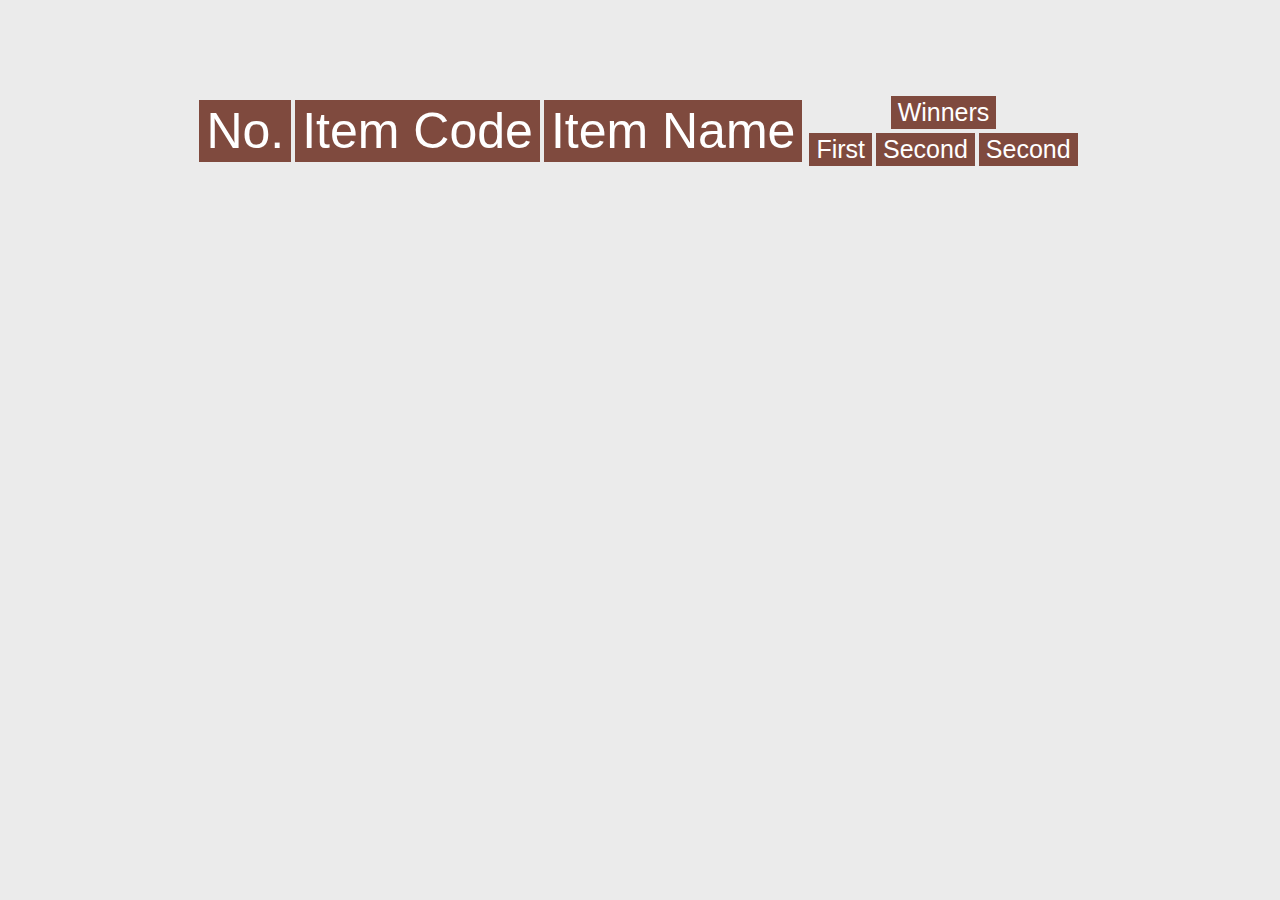
==== winners.html @ 8f32d238 "minimalized the winners table" ====
<!DOCTYPE html>
<html>
<head lang="en">
    <meta charset="UTF-8">
    <title>Winners</title>
    <link rel="stylesheet" type="text/css" href="css/style.css">
</head>
<body>
<div id="div-align">
    <table class= ""id="table-wrapper" align="center">
        <tr>
            <td><button class="winner-table-buttons">No.</button></td>
            <td><button class="winner-table-buttons">Item Code</button></td>
            <td><button class="winner-table-buttons">Item Name</button></td>
            <td>
                <table id="reduce-font">
                    <tr><td align = "center" colspan="3"><button class="winner-table-buttons">Winners</button></td></tr>
                    <tr><td><button class="winner-table-buttons">First</button></td>
                        <td><button class="winner-table-buttons">Second</button></td>
                        <td><button class="winner-table-buttons">Second</button></td>
                    </tr>
                </table>
            </td>
        </tr>
    </table>
</div>
</body>
</html>
---- css/style.css ----
/* font */

@font-face {
	font-family: "Raleway font";
	src: url("../font/Raleway%20Thin.ttf") format("truetype");
}


/* basic initialisations */

h1, h2, h3, h4, h5, h6, p, a, ul, ol, li, small 
{

    margin: 0;

    padding: 0;

    border: 0;

    outline: 0;

    font-size: 100%;

    background: transparent; 
}

body 
{
	background-image: url("../images/bg.jpg");
    background-color: #ebebeb;
    width: 100%;
	margin: 0 auto;
}

/* further customization */

.myButton {
	background-color:#7f4a3e;
	border:1px solid #7f4a3e;
	display:inline-block;
	color:#ffffff;
	font-family: "Raleway font", sans-serif;
	font-size:80px;
	text-decoration:none;
	width:270px;
	height:90px;
}


#div-align
{
	margin: 7%;
}

#table-wrapper
{
	border-radius: 8%;
	border: none;
}

.year {
	height: 90px;
	width: 270px;
}

/* Winners table customization goes here */
.winner-table-buttons {
	background-color:#7f4a3e;
	border:1px solid #7f4a3e;
	display:inline-block;
	color:#ffffff;
	font-family: "Raleway font", sans-serif;
	font-size:50px;
	text-decoration:none;
	height: auto;
	width: auto;
}

#reduce-font button{
	font-size: 25px;
}
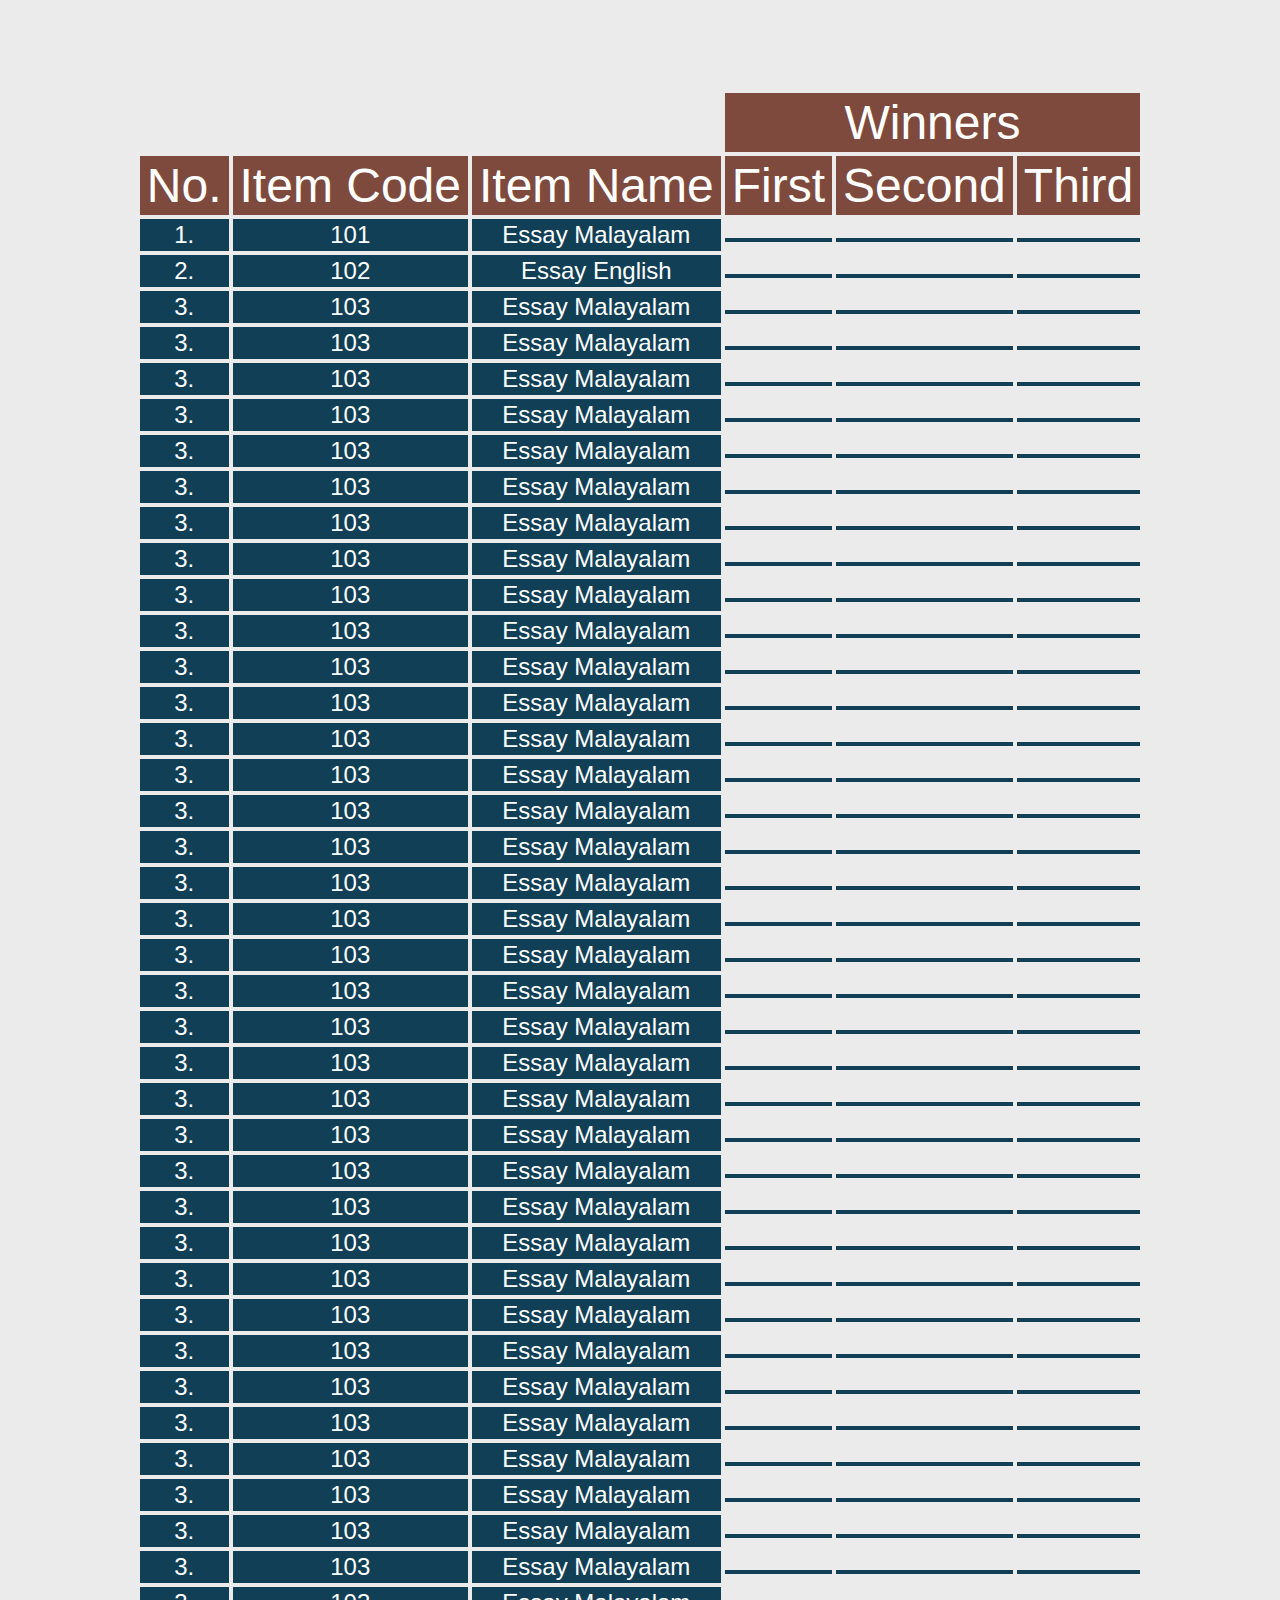
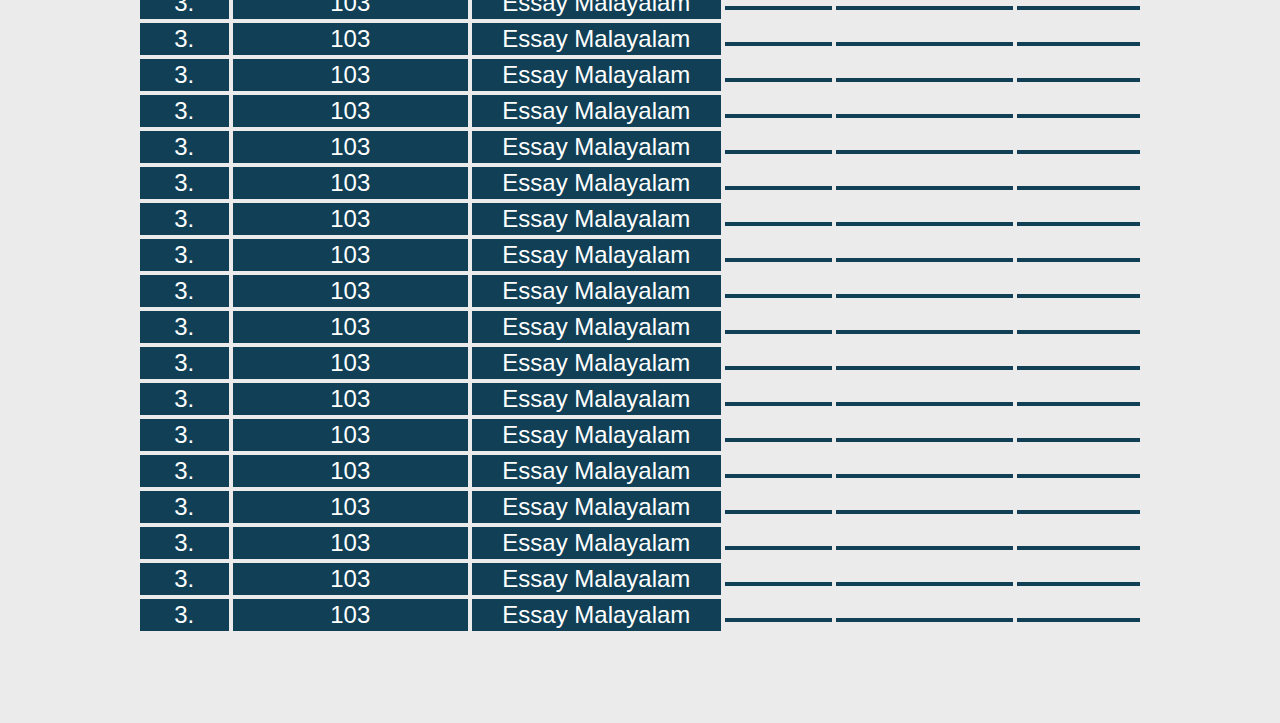
==== commit 5bbec5f0: "adding the winners table completely ...... [WIP]" ====
--- a/winners.html
+++ b/winners.html
@@ -9,19 +9,468 @@
 <div id="div-align">
     <table class= ""id="table-wrapper" align="center">
         <tr>
-            <td><button class="winner-table-buttons">No.</button></td>
-            <td><button class="winner-table-buttons">Item Code</button></td>
-            <td><button class="winner-table-buttons">Item Name</button></td>
-            <td>
-                <table id="reduce-font">
-                    <tr><td align = "center" colspan="3"><button class="winner-table-buttons">Winners</button></td></tr>
-                    <tr><td><button class="winner-table-buttons">First</button></td>
-                        <td><button class="winner-table-buttons">Second</button></td>
-                        <td><button class="winner-table-buttons">Second</button></td>
-                    </tr>
-                </table>
-            </td>
-        </tr>
+            <td></td>
+            <td></td>
+            <td></td>
+            <td colspan="5"><button class="winner-table-header-buttons">Winners</button></td>
+        </tr>
+        <tr>
+            <td><button class="winner-table-header-buttons">No.</button></td>
+            <td><button class="winner-table-header-buttons">Item Code</button></td>
+            <td><button class="winner-table-header-buttons">Item Name</button></td>
+            <td><button class="winner-table-header-buttons">First</button></td>
+            <td><button class="winner-table-header-buttons">Second</button></td>
+            <td><button class="winner-table-header-buttons">Third</button></td>
+        </tr>
+        <tr>
+            <td><button class="winner-table-content-buttons">1.</button></td>
+            <td><button class="winner-table-content-buttons">101</button></td>
+            <td><button class="winner-table-content-buttons">Essay Malayalam</button></td>
+            <td><button class="winner-table-content-buttons"></button></td>
+            <td><button class="winner-table-content-buttons"></button></td>
+            <td><button class="winner-table-content-buttons"></button></td>
+        </tr>
+        <tr>
+            <td><button class="winner-table-content-buttons">2.</button></td>
+            <td><button class="winner-table-content-buttons">102</button></td>
+            <td><button class="winner-table-content-buttons">Essay English</button></td>
+            <td><button class="winner-table-content-buttons"></button></td>
+            <td><button class="winner-table-content-buttons"></button></td>
+            <td><button class="winner-table-content-buttons"></button></td>
+        </tr>
+        <tr>
+            <td><button class="winner-table-content-buttons">3.</button></td>
+            <td><button class="winner-table-content-buttons">103</button></td>
+            <td><button class="winner-table-content-buttons">Essay Malayalam</button></td>
+            <td><button class="winner-table-content-buttons"></button></td>
+            <td><button class="winner-table-content-buttons"></button></td>
+            <td><button class="winner-table-content-buttons"></button></td>
+        </tr>
+        <tr>
+            <td><button class="winner-table-content-buttons">3.</button></td>
+            <td><button class="winner-table-content-buttons">103</button></td>
+            <td><button class="winner-table-content-buttons">Essay Malayalam</button></td>
+            <td><button class="winner-table-content-buttons"></button></td>
+            <td><button class="winner-table-content-buttons"></button></td>
+            <td><button class="winner-table-content-buttons"></button></td>
+        </tr>
+        <tr>
+            <td><button class="winner-table-content-buttons">3.</button></td>
+            <td><button class="winner-table-content-buttons">103</button></td>
+            <td><button class="winner-table-content-buttons">Essay Malayalam</button></td>
+            <td><button class="winner-table-content-buttons"></button></td>
+            <td><button class="winner-table-content-buttons"></button></td>
+            <td><button class="winner-table-content-buttons"></button></td>
+        </tr>
+        <tr>
+            <td><button class="winner-table-content-buttons">3.</button></td>
+            <td><button class="winner-table-content-buttons">103</button></td>
+            <td><button class="winner-table-content-buttons">Essay Malayalam</button></td>
+            <td><button class="winner-table-content-buttons"></button></td>
+            <td><button class="winner-table-content-buttons"></button></td>
+            <td><button class="winner-table-content-buttons"></button></td>
+        </tr>
+        <tr>
+            <td><button class="winner-table-content-buttons">3.</button></td>
+            <td><button class="winner-table-content-buttons">103</button></td>
+            <td><button class="winner-table-content-buttons">Essay Malayalam</button></td>
+            <td><button class="winner-table-content-buttons"></button></td>
+            <td><button class="winner-table-content-buttons"></button></td>
+            <td><button class="winner-table-content-buttons"></button></td>
+        </tr>
+        <tr>
+            <td><button class="winner-table-content-buttons">3.</button></td>
+            <td><button class="winner-table-content-buttons">103</button></td>
+            <td><button class="winner-table-content-buttons">Essay Malayalam</button></td>
+            <td><button class="winner-table-content-buttons"></button></td>
+            <td><button class="winner-table-content-buttons"></button></td>
+            <td><button class="winner-table-content-buttons"></button></td>
+        </tr>
+        <tr>
+            <td><button class="winner-table-content-buttons">3.</button></td>
+            <td><button class="winner-table-content-buttons">103</button></td>
+            <td><button class="winner-table-content-buttons">Essay Malayalam</button></td>
+            <td><button class="winner-table-content-buttons"></button></td>
+            <td><button class="winner-table-content-buttons"></button></td>
+            <td><button class="winner-table-content-buttons"></button></td>
+        </tr>
+        <tr>
+            <td><button class="winner-table-content-buttons">3.</button></td>
+            <td><button class="winner-table-content-buttons">103</button></td>
+            <td><button class="winner-table-content-buttons">Essay Malayalam</button></td>
+            <td><button class="winner-table-content-buttons"></button></td>
+            <td><button class="winner-table-content-buttons"></button></td>
+            <td><button class="winner-table-content-buttons"></button></td>
+        </tr>
+        <tr>
+            <td><button class="winner-table-content-buttons">3.</button></td>
+            <td><button class="winner-table-content-buttons">103</button></td>
+            <td><button class="winner-table-content-buttons">Essay Malayalam</button></td>
+            <td><button class="winner-table-content-buttons"></button></td>
+            <td><button class="winner-table-content-buttons"></button></td>
+            <td><button class="winner-table-content-buttons"></button></td>
+        </tr>
+        <tr>
+            <td><button class="winner-table-content-buttons">3.</button></td>
+            <td><button class="winner-table-content-buttons">103</button></td>
+            <td><button class="winner-table-content-buttons">Essay Malayalam</button></td>
+            <td><button class="winner-table-content-buttons"></button></td>
+            <td><button class="winner-table-content-buttons"></button></td>
+            <td><button class="winner-table-content-buttons"></button></td>
+        </tr>
+        <tr>
+            <td><button class="winner-table-content-buttons">3.</button></td>
+            <td><button class="winner-table-content-buttons">103</button></td>
+            <td><button class="winner-table-content-buttons">Essay Malayalam</button></td>
+            <td><button class="winner-table-content-buttons"></button></td>
+            <td><button class="winner-table-content-buttons"></button></td>
+            <td><button class="winner-table-content-buttons"></button></td>
+        </tr>
+        <tr>
+            <td><button class="winner-table-content-buttons">3.</button></td>
+            <td><button class="winner-table-content-buttons">103</button></td>
+            <td><button class="winner-table-content-buttons">Essay Malayalam</button></td>
+            <td><button class="winner-table-content-buttons"></button></td>
+            <td><button class="winner-table-content-buttons"></button></td>
+            <td><button class="winner-table-content-buttons"></button></td>
+        </tr>
+        <tr>
+            <td><button class="winner-table-content-buttons">3.</button></td>
+            <td><button class="winner-table-content-buttons">103</button></td>
+            <td><button class="winner-table-content-buttons">Essay Malayalam</button></td>
+            <td><button class="winner-table-content-buttons"></button></td>
+            <td><button class="winner-table-content-buttons"></button></td>
+            <td><button class="winner-table-content-buttons"></button></td>
+        </tr>
+        <tr>
+            <td><button class="winner-table-content-buttons">3.</button></td>
+            <td><button class="winner-table-content-buttons">103</button></td>
+            <td><button class="winner-table-content-buttons">Essay Malayalam</button></td>
+            <td><button class="winner-table-content-buttons"></button></td>
+            <td><button class="winner-table-content-buttons"></button></td>
+            <td><button class="winner-table-content-buttons"></button></td>
+        </tr>
+        <tr>
+            <td><button class="winner-table-content-buttons">3.</button></td>
+            <td><button class="winner-table-content-buttons">103</button></td>
+            <td><button class="winner-table-content-buttons">Essay Malayalam</button></td>
+            <td><button class="winner-table-content-buttons"></button></td>
+            <td><button class="winner-table-content-buttons"></button></td>
+            <td><button class="winner-table-content-buttons"></button></td>
+        </tr>
+        <tr>
+            <td><button class="winner-table-content-buttons">3.</button></td>
+            <td><button class="winner-table-content-buttons">103</button></td>
+            <td><button class="winner-table-content-buttons">Essay Malayalam</button></td>
+            <td><button class="winner-table-content-buttons"></button></td>
+            <td><button class="winner-table-content-buttons"></button></td>
+            <td><button class="winner-table-content-buttons"></button></td>
+        </tr>
+        <tr>
+            <td><button class="winner-table-content-buttons">3.</button></td>
+            <td><button class="winner-table-content-buttons">103</button></td>
+            <td><button class="winner-table-content-buttons">Essay Malayalam</button></td>
+            <td><button class="winner-table-content-buttons"></button></td>
+            <td><button class="winner-table-content-buttons"></button></td>
+            <td><button class="winner-table-content-buttons"></button></td>
+        </tr>
+        <tr>
+            <td><button class="winner-table-content-buttons">3.</button></td>
+            <td><button class="winner-table-content-buttons">103</button></td>
+            <td><button class="winner-table-content-buttons">Essay Malayalam</button></td>
+            <td><button class="winner-table-content-buttons"></button></td>
+            <td><button class="winner-table-content-buttons"></button></td>
+            <td><button class="winner-table-content-buttons"></button></td>
+        </tr>
+        <tr>
+            <td><button class="winner-table-content-buttons">3.</button></td>
+            <td><button class="winner-table-content-buttons">103</button></td>
+            <td><button class="winner-table-content-buttons">Essay Malayalam</button></td>
+            <td><button class="winner-table-content-buttons"></button></td>
+            <td><button class="winner-table-content-buttons"></button></td>
+            <td><button class="winner-table-content-buttons"></button></td>
+        </tr>
+        <tr>
+            <td><button class="winner-table-content-buttons">3.</button></td>
+            <td><button class="winner-table-content-buttons">103</button></td>
+            <td><button class="winner-table-content-buttons">Essay Malayalam</button></td>
+            <td><button class="winner-table-content-buttons"></button></td>
+            <td><button class="winner-table-content-buttons"></button></td>
+            <td><button class="winner-table-content-buttons"></button></td>
+        </tr>
+        <tr>
+            <td><button class="winner-table-content-buttons">3.</button></td>
+            <td><button class="winner-table-content-buttons">103</button></td>
+            <td><button class="winner-table-content-buttons">Essay Malayalam</button></td>
+            <td><button class="winner-table-content-buttons"></button></td>
+            <td><button class="winner-table-content-buttons"></button></td>
+            <td><button class="winner-table-content-buttons"></button></td>
+        </tr>
+        <tr>
+            <td><button class="winner-table-content-buttons">3.</button></td>
+            <td><button class="winner-table-content-buttons">103</button></td>
+            <td><button class="winner-table-content-buttons">Essay Malayalam</button></td>
+            <td><button class="winner-table-content-buttons"></button></td>
+            <td><button class="winner-table-content-buttons"></button></td>
+            <td><button class="winner-table-content-buttons"></button></td>
+        </tr>
+        <tr>
+            <td><button class="winner-table-content-buttons">3.</button></td>
+            <td><button class="winner-table-content-buttons">103</button></td>
+            <td><button class="winner-table-content-buttons">Essay Malayalam</button></td>
+            <td><button class="winner-table-content-buttons"></button></td>
+            <td><button class="winner-table-content-buttons"></button></td>
+            <td><button class="winner-table-content-buttons"></button></td>
+        </tr>
+        <tr>
+            <td><button class="winner-table-content-buttons">3.</button></td>
+            <td><button class="winner-table-content-buttons">103</button></td>
+            <td><button class="winner-table-content-buttons">Essay Malayalam</button></td>
+            <td><button class="winner-table-content-buttons"></button></td>
+            <td><button class="winner-table-content-buttons"></button></td>
+            <td><button class="winner-table-content-buttons"></button></td>
+        </tr>
+        <tr>
+            <td><button class="winner-table-content-buttons">3.</button></td>
+            <td><button class="winner-table-content-buttons">103</button></td>
+            <td><button class="winner-table-content-buttons">Essay Malayalam</button></td>
+            <td><button class="winner-table-content-buttons"></button></td>
+            <td><button class="winner-table-content-buttons"></button></td>
+            <td><button class="winner-table-content-buttons"></button></td>
+        </tr>
+        <tr>
+            <td><button class="winner-table-content-buttons">3.</button></td>
+            <td><button class="winner-table-content-buttons">103</button></td>
+            <td><button class="winner-table-content-buttons">Essay Malayalam</button></td>
+            <td><button class="winner-table-content-buttons"></button></td>
+            <td><button class="winner-table-content-buttons"></button></td>
+            <td><button class="winner-table-content-buttons"></button></td>
+        </tr>
+        <tr>
+            <td><button class="winner-table-content-buttons">3.</button></td>
+            <td><button class="winner-table-content-buttons">103</button></td>
+            <td><button class="winner-table-content-buttons">Essay Malayalam</button></td>
+            <td><button class="winner-table-content-buttons"></button></td>
+            <td><button class="winner-table-content-buttons"></button></td>
+            <td><button class="winner-table-content-buttons"></button></td>
+        </tr>
+        <tr>
+            <td><button class="winner-table-content-buttons">3.</button></td>
+            <td><button class="winner-table-content-buttons">103</button></td>
+            <td><button class="winner-table-content-buttons">Essay Malayalam</button></td>
+            <td><button class="winner-table-content-buttons"></button></td>
+            <td><button class="winner-table-content-buttons"></button></td>
+            <td><button class="winner-table-content-buttons"></button></td>
+        </tr>
+        <tr>
+            <td><button class="winner-table-content-buttons">3.</button></td>
+            <td><button class="winner-table-content-buttons">103</button></td>
+            <td><button class="winner-table-content-buttons">Essay Malayalam</button></td>
+            <td><button class="winner-table-content-buttons"></button></td>
+            <td><button class="winner-table-content-buttons"></button></td>
+            <td><button class="winner-table-content-buttons"></button></td>
+        </tr>
+        <tr>
+            <td><button class="winner-table-content-buttons">3.</button></td>
+            <td><button class="winner-table-content-buttons">103</button></td>
+            <td><button class="winner-table-content-buttons">Essay Malayalam</button></td>
+            <td><button class="winner-table-content-buttons"></button></td>
+            <td><button class="winner-table-content-buttons"></button></td>
+            <td><button class="winner-table-content-buttons"></button></td>
+        </tr>
+        <tr>
+            <td><button class="winner-table-content-buttons">3.</button></td>
+            <td><button class="winner-table-content-buttons">103</button></td>
+            <td><button class="winner-table-content-buttons">Essay Malayalam</button></td>
+            <td><button class="winner-table-content-buttons"></button></td>
+            <td><button class="winner-table-content-buttons"></button></td>
+            <td><button class="winner-table-content-buttons"></button></td>
+        </tr>
+        <tr>
+            <td><button class="winner-table-content-buttons">3.</button></td>
+            <td><button class="winner-table-content-buttons">103</button></td>
+            <td><button class="winner-table-content-buttons">Essay Malayalam</button></td>
+            <td><button class="winner-table-content-buttons"></button></td>
+            <td><button class="winner-table-content-buttons"></button></td>
+            <td><button class="winner-table-content-buttons"></button></td>
+        </tr>
+        <tr>
+            <td><button class="winner-table-content-buttons">3.</button></td>
+            <td><button class="winner-table-content-buttons">103</button></td>
+            <td><button class="winner-table-content-buttons">Essay Malayalam</button></td>
+            <td><button class="winner-table-content-buttons"></button></td>
+            <td><button class="winner-table-content-buttons"></button></td>
+            <td><button class="winner-table-content-buttons"></button></td>
+        </tr>
+        <tr>
+            <td><button class="winner-table-content-buttons">3.</button></td>
+            <td><button class="winner-table-content-buttons">103</button></td>
+            <td><button class="winner-table-content-buttons">Essay Malayalam</button></td>
+            <td><button class="winner-table-content-buttons"></button></td>
+            <td><button class="winner-table-content-buttons"></button></td>
+            <td><button class="winner-table-content-buttons"></button></td>
+        </tr>
+        <tr>
+            <td><button class="winner-table-content-buttons">3.</button></td>
+            <td><button class="winner-table-content-buttons">103</button></td>
+            <td><button class="winner-table-content-buttons">Essay Malayalam</button></td>
+            <td><button class="winner-table-content-buttons"></button></td>
+            <td><button class="winner-table-content-buttons"></button></td>
+            <td><button class="winner-table-content-buttons"></button></td>
+        </tr>
+        <tr>
+            <td><button class="winner-table-content-buttons">3.</button></td>
+            <td><button class="winner-table-content-buttons">103</button></td>
+            <td><button class="winner-table-content-buttons">Essay Malayalam</button></td>
+            <td><button class="winner-table-content-buttons"></button></td>
+            <td><button class="winner-table-content-buttons"></button></td>
+            <td><button class="winner-table-content-buttons"></button></td>
+        </tr>
+        <tr>
+            <td><button class="winner-table-content-buttons">3.</button></td>
+            <td><button class="winner-table-content-buttons">103</button></td>
+            <td><button class="winner-table-content-buttons">Essay Malayalam</button></td>
+            <td><button class="winner-table-content-buttons"></button></td>
+            <td><button class="winner-table-content-buttons"></button></td>
+            <td><button class="winner-table-content-buttons"></button></td>
+        </tr>
+        <tr>
+            <td><button class="winner-table-content-buttons">3.</button></td>
+            <td><button class="winner-table-content-buttons">103</button></td>
+            <td><button class="winner-table-content-buttons">Essay Malayalam</button></td>
+            <td><button class="winner-table-content-buttons"></button></td>
+            <td><button class="winner-table-content-buttons"></button></td>
+            <td><button class="winner-table-content-buttons"></button></td>
+        </tr>
+        <tr>
+            <td><button class="winner-table-content-buttons">3.</button></td>
+            <td><button class="winner-table-content-buttons">103</button></td>
+            <td><button class="winner-table-content-buttons">Essay Malayalam</button></td>
+            <td><button class="winner-table-content-buttons"></button></td>
+            <td><button class="winner-table-content-buttons"></button></td>
+            <td><button class="winner-table-content-buttons"></button></td>
+        </tr>
+        <tr>
+            <td><button class="winner-table-content-buttons">3.</button></td>
+            <td><button class="winner-table-content-buttons">103</button></td>
+            <td><button class="winner-table-content-buttons">Essay Malayalam</button></td>
+            <td><button class="winner-table-content-buttons"></button></td>
+            <td><button class="winner-table-content-buttons"></button></td>
+            <td><button class="winner-table-content-buttons"></button></td>
+        </tr>
+        <tr>
+            <td><button class="winner-table-content-buttons">3.</button></td>
+            <td><button class="winner-table-content-buttons">103</button></td>
+            <td><button class="winner-table-content-buttons">Essay Malayalam</button></td>
+            <td><button class="winner-table-content-buttons"></button></td>
+            <td><button class="winner-table-content-buttons"></button></td>
+            <td><button class="winner-table-content-buttons"></button></td>
+        </tr>
+        <tr>
+            <td><button class="winner-table-content-buttons">3.</button></td>
+            <td><button class="winner-table-content-buttons">103</button></td>
+            <td><button class="winner-table-content-buttons">Essay Malayalam</button></td>
+            <td><button class="winner-table-content-buttons"></button></td>
+            <td><button class="winner-table-content-buttons"></button></td>
+            <td><button class="winner-table-content-buttons"></button></td>
+        </tr>
+        <tr>
+            <td><button class="winner-table-content-buttons">3.</button></td>
+            <td><button class="winner-table-content-buttons">103</button></td>
+            <td><button class="winner-table-content-buttons">Essay Malayalam</button></td>
+            <td><button class="winner-table-content-buttons"></button></td>
+            <td><button class="winner-table-content-buttons"></button></td>
+            <td><button class="winner-table-content-buttons"></button></td>
+        </tr>
+        <tr>
+            <td><button class="winner-table-content-buttons">3.</button></td>
+            <td><button class="winner-table-content-buttons">103</button></td>
+            <td><button class="winner-table-content-buttons">Essay Malayalam</button></td>
+            <td><button class="winner-table-content-buttons"></button></td>
+            <td><button class="winner-table-content-buttons"></button></td>
+            <td><button class="winner-table-content-buttons"></button></td>
+        </tr>
+        <tr>
+            <td><button class="winner-table-content-buttons">3.</button></td>
+            <td><button class="winner-table-content-buttons">103</button></td>
+            <td><button class="winner-table-content-buttons">Essay Malayalam</button></td>
+            <td><button class="winner-table-content-buttons"></button></td>
+            <td><button class="winner-table-content-buttons"></button></td>
+            <td><button class="winner-table-content-buttons"></button></td>
+        </tr>
+        <tr>
+            <td><button class="winner-table-content-buttons">3.</button></td>
+            <td><button class="winner-table-content-buttons">103</button></td>
+            <td><button class="winner-table-content-buttons">Essay Malayalam</button></td>
+            <td><button class="winner-table-content-buttons"></button></td>
+            <td><button class="winner-table-content-buttons"></button></td>
+            <td><button class="winner-table-content-buttons"></button></td>
+        </tr>
+        <tr>
+            <td><button class="winner-table-content-buttons">3.</button></td>
+            <td><button class="winner-table-content-buttons">103</button></td>
+            <td><button class="winner-table-content-buttons">Essay Malayalam</button></td>
+            <td><button class="winner-table-content-buttons"></button></td>
+            <td><button class="winner-table-content-buttons"></button></td>
+            <td><button class="winner-table-content-buttons"></button></td>
+        </tr>
+        <tr>
+            <td><button class="winner-table-content-buttons">3.</button></td>
+            <td><button class="winner-table-content-buttons">103</button></td>
+            <td><button class="winner-table-content-buttons">Essay Malayalam</button></td>
+            <td><button class="winner-table-content-buttons"></button></td>
+            <td><button class="winner-table-content-buttons"></button></td>
+            <td><button class="winner-table-content-buttons"></button></td>
+        </tr>
+        <tr>
+            <td><button class="winner-table-content-buttons">3.</button></td>
+            <td><button class="winner-table-content-buttons">103</button></td>
+            <td><button class="winner-table-content-buttons">Essay Malayalam</button></td>
+            <td><button class="winner-table-content-buttons"></button></td>
+            <td><button class="winner-table-content-buttons"></button></td>
+            <td><button class="winner-table-content-buttons"></button></td>
+        </tr>
+        <tr>
+            <td><button class="winner-table-content-buttons">3.</button></td>
+            <td><button class="winner-table-content-buttons">103</button></td>
+            <td><button class="winner-table-content-buttons">Essay Malayalam</button></td>
+            <td><button class="winner-table-content-buttons"></button></td>
+            <td><button class="winner-table-content-buttons"></button></td>
+            <td><button class="winner-table-content-buttons"></button></td>
+        </tr>
+        <tr>
+            <td><button class="winner-table-content-buttons">3.</button></td>
+            <td><button class="winner-table-content-buttons">103</button></td>
+            <td><button class="winner-table-content-buttons">Essay Malayalam</button></td>
+            <td><button class="winner-table-content-buttons"></button></td>
+            <td><button class="winner-table-content-buttons"></button></td>
+            <td><button class="winner-table-content-buttons"></button></td>
+        </tr>
+        <tr>
+            <td><button class="winner-table-content-buttons">3.</button></td>
+            <td><button class="winner-table-content-buttons">103</button></td>
+            <td><button class="winner-table-content-buttons">Essay Malayalam</button></td>
+            <td><button class="winner-table-content-buttons"></button></td>
+            <td><button class="winner-table-content-buttons"></button></td>
+            <td><button class="winner-table-content-buttons"></button></td>
+        </tr>
+        <tr>
+            <td><button class="winner-table-content-buttons">3.</button></td>
+            <td><button class="winner-table-content-buttons">103</button></td>
+            <td><button class="winner-table-content-buttons">Essay Malayalam</button></td>
+            <td><button class="winner-table-content-buttons"></button></td>
+            <td><button class="winner-table-content-buttons"></button></td>
+            <td><button class="winner-table-content-buttons"></button></td>
+        </tr>
+        <tr>
+            <td><button class="winner-table-content-buttons">3.</button></td>
+            <td><button class="winner-table-content-buttons">103</button></td>
+            <td><button class="winner-table-content-buttons">Essay Malayalam</button></td>
+            <td><button class="winner-table-content-buttons"></button></td>
+            <td><button class="winner-table-content-buttons"></button></td>
+            <td><button class="winner-table-content-buttons"></button></td>
+        </tr>
+
     </table>
 </div>
 </body>
--- a/css/style.css
+++ b/css/style.css
@@ -64,18 +64,82 @@
 }
 
 /* Winners table customization goes here */
-.winner-table-buttons {
+.winner-table-header-buttons {
 	background-color:#7f4a3e;
 	border:1px solid #7f4a3e;
 	display:inline-block;
 	color:#ffffff;
 	font-family: "Raleway font", sans-serif;
-	font-size:50px;
+	font-size:300%;
 	text-decoration:none;
+	width: 100%;
+}
+.winner-table-content-buttons {
+	background-color: #114056;
+	border:1px solid #114056;
+	display:inline-block;
+	color:#ffffff;
+	font-family: "Raleway font", sans-serif;
+	font-size:150%;
+	text-decoration:none;
+	width:100%;
 	height: auto;
-	width: auto;
 }
 
 #reduce-font button{
-	font-size: 25px;
+	font-size:140%;
+}
+
+#adjust-size {
+	height: 50%;
+	width: 100%;
+}
+
+/* update form customization */
+
+
+.update-form-buttons {
+	background-color: #114056;
+	border:1px solid #114056;
+	display:inline-block;
+	color:#ffffff;
+	font-family: "Raleway font", sans-serif;
+	font-size:150%;
+	text-decoration:none;
+	width:20%;
+	height: auto;
+}
+
+.enter-button {
+	background-color: indigo;
+	border:1px solid indigo;
+	display:inline-block;
+	color:#ffffff;
+	font-family: "Raleway font", sans-serif;
+	font-size:36px;
+	text-decoration:none;
+	width:100px;
+	height:40px;
+}
+input{
+	width:23.5%;
+	font-size: 150%;
+}
+select{
+	width:24%;
+	height: auto;
+	font-size: 155%;
+}
+
+/* Home page */
+.home-table-content-buttons {
+	background-color: #114056;
+	border: 1px solid #114056;
+	display: inline-block;
+	color: #ffffff;
+	font-family: "Raleway font", sans-serif;
+	font-size: 450%;
+	text-decoration: none;
+	width: 100%;
+	height: auto;
 }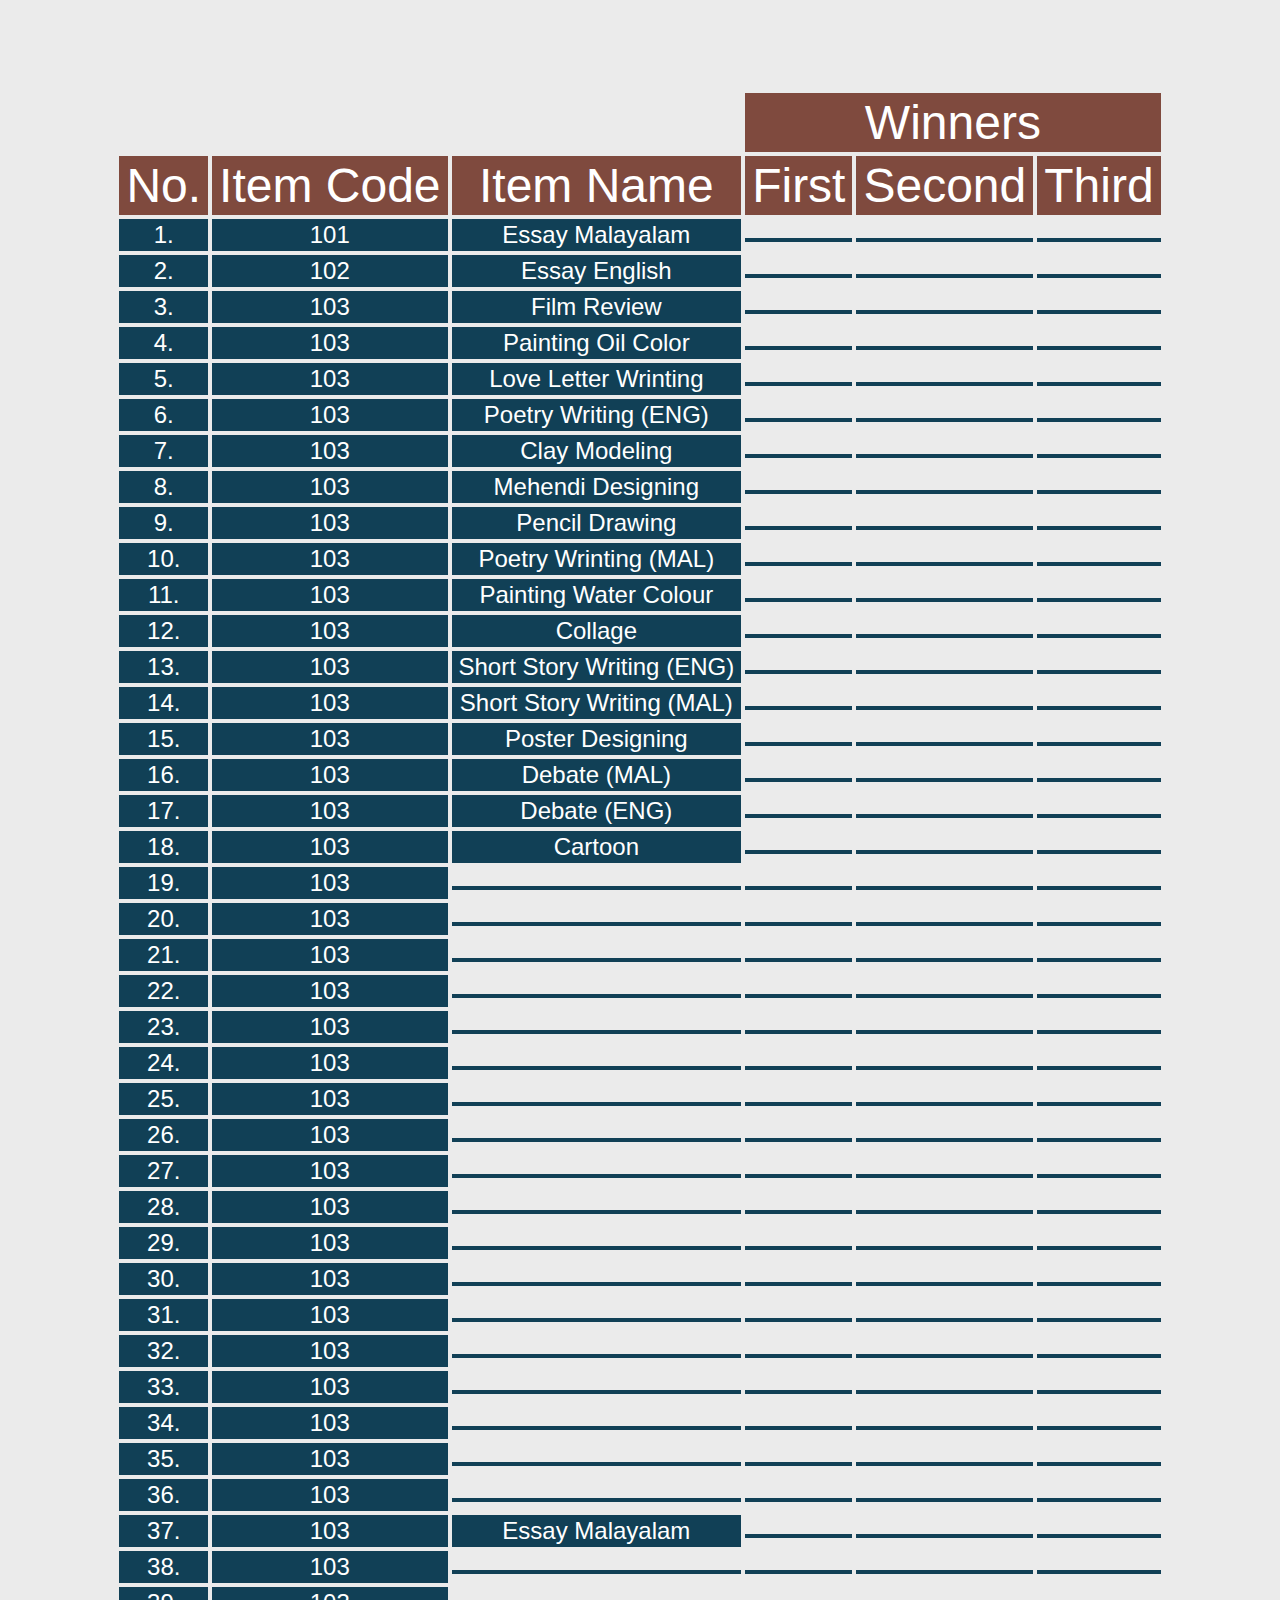
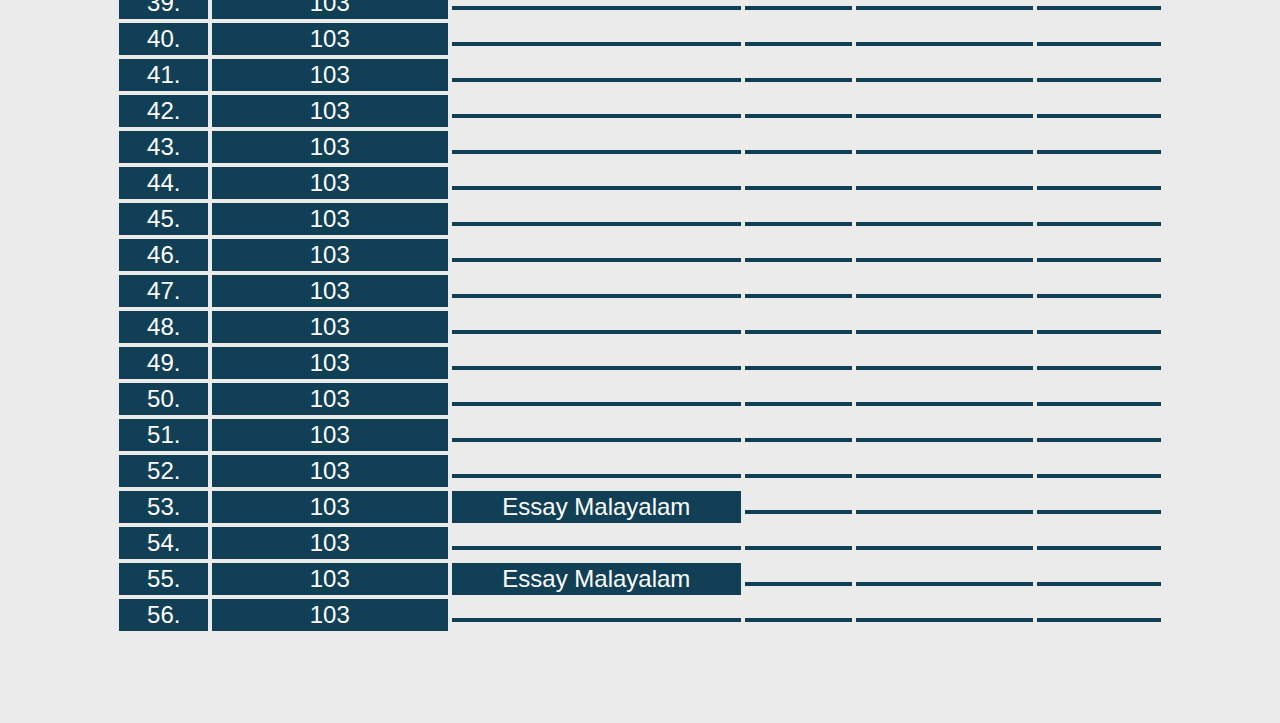
==== commit 0b5fd5f6: "[WIP] update" ====
--- a/winners.html
+++ b/winners.html
@@ -41,13 +41,405 @@
         <tr>
             <td><button class="winner-table-content-buttons">3.</button></td>
             <td><button class="winner-table-content-buttons">103</button></td>
+            <td><button class="winner-table-content-buttons">Film Review</button></td>
+            <td><button class="winner-table-content-buttons"></button></td>
+            <td><button class="winner-table-content-buttons"></button></td>
+            <td><button class="winner-table-content-buttons"></button></td>
+        </tr>
+        <tr>
+            <td><button class="winner-table-content-buttons">4.</button></td>
+            <td><button class="winner-table-content-buttons">103</button></td>
+            <td><button class="winner-table-content-buttons">Painting Oil Color</button></td>
+            <td><button class="winner-table-content-buttons"></button></td>
+            <td><button class="winner-table-content-buttons"></button></td>
+            <td><button class="winner-table-content-buttons"></button></td>
+        </tr>
+        <tr>
+            <td><button class="winner-table-content-buttons">5.</button></td>
+            <td><button class="winner-table-content-buttons">103</button></td>
+            <td><button class="winner-table-content-buttons">Love Letter Wrinting</button></td>
+            <td><button class="winner-table-content-buttons"></button></td>
+            <td><button class="winner-table-content-buttons"></button></td>
+            <td><button class="winner-table-content-buttons"></button></td>
+        </tr>
+        <tr>
+            <td><button class="winner-table-content-buttons">6.</button></td>
+            <td><button class="winner-table-content-buttons">103</button></td>
+            <td><button class="winner-table-content-buttons">Poetry Writing (ENG)</button></td>
+            <td><button class="winner-table-content-buttons"></button></td>
+            <td><button class="winner-table-content-buttons"></button></td>
+            <td><button class="winner-table-content-buttons"></button></td>
+        </tr>
+        <tr>
+            <td><button class="winner-table-content-buttons">7.</button></td>
+            <td><button class="winner-table-content-buttons">103</button></td>
+            <td><button class="winner-table-content-buttons">Clay Modeling</button></td>
+            <td><button class="winner-table-content-buttons"></button></td>
+            <td><button class="winner-table-content-buttons"></button></td>
+            <td><button class="winner-table-content-buttons"></button></td>
+        </tr>
+        <tr>
+            <td><button class="winner-table-content-buttons">8.</button></td>
+            <td><button class="winner-table-content-buttons">103</button></td>
+            <td><button class="winner-table-content-buttons">Mehendi Designing</button></td>
+            <td><button class="winner-table-content-buttons"></button></td>
+            <td><button class="winner-table-content-buttons"></button></td>
+            <td><button class="winner-table-content-buttons"></button></td>
+        </tr>
+        <tr>
+            <td><button class="winner-table-content-buttons">9.</button></td>
+            <td><button class="winner-table-content-buttons">103</button></td>
+            <td><button class="winner-table-content-buttons">Pencil Drawing</button></td>
+            <td><button class="winner-table-content-buttons"></button></td>
+            <td><button class="winner-table-content-buttons"></button></td>
+            <td><button class="winner-table-content-buttons"></button></td>
+        </tr>
+        <tr>
+            <td><button class="winner-table-content-buttons">10.</button></td>
+            <td><button class="winner-table-content-buttons">103</button></td>
+            <td><button class="winner-table-content-buttons">Poetry Wrinting (MAL)</button></td>
+            <td><button class="winner-table-content-buttons"></button></td>
+            <td><button class="winner-table-content-buttons"></button></td>
+            <td><button class="winner-table-content-buttons"></button></td>
+        </tr>
+        <tr>
+            <td><button class="winner-table-content-buttons">11.</button></td>
+            <td><button class="winner-table-content-buttons">103</button></td>
+            <td><button class="winner-table-content-buttons">Painting Water Colour</button></td>
+            <td><button class="winner-table-content-buttons"></button></td>
+            <td><button class="winner-table-content-buttons"></button></td>
+            <td><button class="winner-table-content-buttons"></button></td>
+        </tr>
+        <tr>
+            <td><button class="winner-table-content-buttons">12.</button></td>
+            <td><button class="winner-table-content-buttons">103</button></td>
+            <td><button class="winner-table-content-buttons">Collage</button></td>
+            <td><button class="winner-table-content-buttons"></button></td>
+            <td><button class="winner-table-content-buttons"></button></td>
+            <td><button class="winner-table-content-buttons"></button></td>
+        </tr>
+        <tr>
+            <td><button class="winner-table-content-buttons">13.</button></td>
+            <td><button class="winner-table-content-buttons">103</button></td>
+            <td><button class="winner-table-content-buttons">Short Story Writing (ENG)</button></td>
+            <td><button class="winner-table-content-buttons"></button></td>
+            <td><button class="winner-table-content-buttons"></button></td>
+            <td><button class="winner-table-content-buttons"></button></td>
+        </tr>
+        <tr>
+            <td><button class="winner-table-content-buttons">14.</button></td>
+            <td><button class="winner-table-content-buttons">103</button></td>
+            <td><button class="winner-table-content-buttons">Short Story Writing (MAL)</button></td>
+            <td><button class="winner-table-content-buttons"></button></td>
+            <td><button class="winner-table-content-buttons"></button></td>
+            <td><button class="winner-table-content-buttons"></button></td>
+        </tr>
+        <tr>
+            <td><button class="winner-table-content-buttons">15.</button></td>
+            <td><button class="winner-table-content-buttons">103</button></td>
+            <td><button class="winner-table-content-buttons">Poster Designing</button></td>
+            <td><button class="winner-table-content-buttons"></button></td>
+            <td><button class="winner-table-content-buttons"></button></td>
+            <td><button class="winner-table-content-buttons"></button></td>
+        </tr>
+        <tr>
+            <td><button class="winner-table-content-buttons">16.</button></td>
+            <td><button class="winner-table-content-buttons">103</button></td>
+            <td><button class="winner-table-content-buttons">Debate (MAL)</button></td>
+            <td><button class="winner-table-content-buttons"></button></td>
+            <td><button class="winner-table-content-buttons"></button></td>
+            <td><button class="winner-table-content-buttons"></button></td>
+        </tr>
+        <tr>
+            <td><button class="winner-table-content-buttons">17.</button></td>
+            <td><button class="winner-table-content-buttons">103</button></td>
+            <td><button class="winner-table-content-buttons">Debate (ENG)</button></td>
+            <td><button class="winner-table-content-buttons"></button></td>
+            <td><button class="winner-table-content-buttons"></button></td>
+            <td><button class="winner-table-content-buttons"></button></td>
+        </tr>
+        <tr>
+            <td><button class="winner-table-content-buttons">18.</button></td>
+            <td><button class="winner-table-content-buttons">103</button></td>
+            <td><button class="winner-table-content-buttons">Cartoon</button></td>
+            <td><button class="winner-table-content-buttons"></button></td>
+            <td><button class="winner-table-content-buttons"></button></td>
+            <td><button class="winner-table-content-buttons"></button></td>
+        </tr>
+        <tr>
+            <td><button class="winner-table-content-buttons">19.</button></td>
+            <td><button class="winner-table-content-buttons">103</button></td>
+            <td><button class="winner-table-content-buttons"></button></td>
+            <td><button class="winner-table-content-buttons"></button></td>
+            <td><button class="winner-table-content-buttons"></button></td>
+            <td><button class="winner-table-content-buttons"></button></td>
+        </tr>
+        <tr>
+            <td><button class="winner-table-content-buttons">20.</button></td>
+            <td><button class="winner-table-content-buttons">103</button></td>
+            <td><button class="winner-table-content-buttons"></button></td>
+            <td><button class="winner-table-content-buttons"></button></td>
+            <td><button class="winner-table-content-buttons"></button></td>
+            <td><button class="winner-table-content-buttons"></button></td>
+        </tr>
+        <tr>
+            <td><button class="winner-table-content-buttons">21.</button></td>
+            <td><button class="winner-table-content-buttons">103</button></td>
+            <td><button class="winner-table-content-buttons"></button></td>
+            <td><button class="winner-table-content-buttons"></button></td>
+            <td><button class="winner-table-content-buttons"></button></td>
+            <td><button class="winner-table-content-buttons"></button></td>
+        </tr>
+        <tr>
+            <td><button class="winner-table-content-buttons">22.</button></td>
+            <td><button class="winner-table-content-buttons">103</button></td>
+            <td><button class="winner-table-content-buttons"></button></td>
+            <td><button class="winner-table-content-buttons"></button></td>
+            <td><button class="winner-table-content-buttons"></button></td>
+            <td><button class="winner-table-content-buttons"></button></td>
+        </tr>
+        <tr>
+            <td><button class="winner-table-content-buttons">23.</button></td>
+            <td><button class="winner-table-content-buttons">103</button></td>
+            <td><button class="winner-table-content-buttons"></button></td>
+            <td><button class="winner-table-content-buttons"></button></td>
+            <td><button class="winner-table-content-buttons"></button></td>
+            <td><button class="winner-table-content-buttons"></button></td>
+        </tr>
+        <tr>
+            <td><button class="winner-table-content-buttons">24.</button></td>
+            <td><button class="winner-table-content-buttons">103</button></td>
+            <td><button class="winner-table-content-buttons"></button></td>
+            <td><button class="winner-table-content-buttons"></button></td>
+            <td><button class="winner-table-content-buttons"></button></td>
+            <td><button class="winner-table-content-buttons"></button></td>
+        </tr>
+        <tr>
+            <td><button class="winner-table-content-buttons">25.</button></td>
+            <td><button class="winner-table-content-buttons">103</button></td>
+            <td><button class="winner-table-content-buttons"></button></td>
+            <td><button class="winner-table-content-buttons"></button></td>
+            <td><button class="winner-table-content-buttons"></button></td>
+            <td><button class="winner-table-content-buttons"></button></td>
+        </tr>
+        <tr>
+            <td><button class="winner-table-content-buttons">26.</button></td>
+            <td><button class="winner-table-content-buttons">103</button></td>
+            <td><button class="winner-table-content-buttons"></button></td>
+            <td><button class="winner-table-content-buttons"></button></td>
+            <td><button class="winner-table-content-buttons"></button></td>
+            <td><button class="winner-table-content-buttons"></button></td>
+        </tr>
+        <tr>
+            <td><button class="winner-table-content-buttons">27.</button></td>
+            <td><button class="winner-table-content-buttons">103</button></td>
+            <td><button class="winner-table-content-buttons"></button></td>
+            <td><button class="winner-table-content-buttons"></button></td>
+            <td><button class="winner-table-content-buttons"></button></td>
+            <td><button class="winner-table-content-buttons"></button></td>
+        </tr>
+        <tr>
+            <td><button class="winner-table-content-buttons">28.</button></td>
+            <td><button class="winner-table-content-buttons">103</button></td>
+            <td><button class="winner-table-content-buttons"></button></td>
+            <td><button class="winner-table-content-buttons"></button></td>
+            <td><button class="winner-table-content-buttons"></button></td>
+            <td><button class="winner-table-content-buttons"></button></td>
+        </tr>
+        <tr>
+            <td><button class="winner-table-content-buttons">29.</button></td>
+            <td><button class="winner-table-content-buttons">103</button></td>
+            <td><button class="winner-table-content-buttons"></button></td>
+            <td><button class="winner-table-content-buttons"></button></td>
+            <td><button class="winner-table-content-buttons"></button></td>
+            <td><button class="winner-table-content-buttons"></button></td>
+        </tr>
+        <tr>
+            <td><button class="winner-table-content-buttons">30.</button></td>
+            <td><button class="winner-table-content-buttons">103</button></td>
+            <td><button class="winner-table-content-buttons"></button></td>
+            <td><button class="winner-table-content-buttons"></button></td>
+            <td><button class="winner-table-content-buttons"></button></td>
+            <td><button class="winner-table-content-buttons"></button></td>
+        </tr>
+        <tr>
+            <td><button class="winner-table-content-buttons">31.</button></td>
+            <td><button class="winner-table-content-buttons">103</button></td>
+            <td><button class="winner-table-content-buttons"></button></td>
+            <td><button class="winner-table-content-buttons"></button></td>
+            <td><button class="winner-table-content-buttons"></button></td>
+            <td><button class="winner-table-content-buttons"></button></td>
+        </tr>
+        <tr>
+            <td><button class="winner-table-content-buttons">32.</button></td>
+            <td><button class="winner-table-content-buttons">103</button></td>
+            <td><button class="winner-table-content-buttons"></button></td>
+            <td><button class="winner-table-content-buttons"></button></td>
+            <td><button class="winner-table-content-buttons"></button></td>
+            <td><button class="winner-table-content-buttons"></button></td>
+        </tr>
+        <tr>
+            <td><button class="winner-table-content-buttons">33.</button></td>
+            <td><button class="winner-table-content-buttons">103</button></td>
+            <td><button class="winner-table-content-buttons"></button></td>
+            <td><button class="winner-table-content-buttons"></button></td>
+            <td><button class="winner-table-content-buttons"></button></td>
+            <td><button class="winner-table-content-buttons"></button></td>
+        </tr>
+        <tr>
+            <td><button class="winner-table-content-buttons">34.</button></td>
+            <td><button class="winner-table-content-buttons">103</button></td>
+            <td><button class="winner-table-content-buttons"></button></td>
+            <td><button class="winner-table-content-buttons"></button></td>
+            <td><button class="winner-table-content-buttons"></button></td>
+            <td><button class="winner-table-content-buttons"></button></td>
+        </tr>
+        <tr>
+            <td><button class="winner-table-content-buttons">35.</button></td>
+            <td><button class="winner-table-content-buttons">103</button></td>
+            <td><button class="winner-table-content-buttons"></button></td>
+            <td><button class="winner-table-content-buttons"></button></td>
+            <td><button class="winner-table-content-buttons"></button></td>
+            <td><button class="winner-table-content-buttons"></button></td>
+        </tr>
+        <tr>
+            <td><button class="winner-table-content-buttons">36.</button></td>
+            <td><button class="winner-table-content-buttons">103</button></td>
+            <td><button class="winner-table-content-buttons"></button></td>
+            <td><button class="winner-table-content-buttons"></button></td>
+            <td><button class="winner-table-content-buttons"></button></td>
+            <td><button class="winner-table-content-buttons"></button></td>
+        </tr>
+        <tr>
+            <td><button class="winner-table-content-buttons">37.</button></td>
+            <td><button class="winner-table-content-buttons">103</button></td>
             <td><button class="winner-table-content-buttons">Essay Malayalam</button></td>
             <td><button class="winner-table-content-buttons"></button></td>
             <td><button class="winner-table-content-buttons"></button></td>
             <td><button class="winner-table-content-buttons"></button></td>
         </tr>
         <tr>
-            <td><button class="winner-table-content-buttons">3.</button></td>
+            <td><button class="winner-table-content-buttons">38.</button></td>
+            <td><button class="winner-table-content-buttons">103</button></td>
+            <td><button class="winner-table-content-buttons"></button></td>
+            <td><button class="winner-table-content-buttons"></button></td>
+            <td><button class="winner-table-content-buttons"></button></td>
+            <td><button class="winner-table-content-buttons"></button></td>
+        </tr>
+        <tr>
+            <td><button class="winner-table-content-buttons">39.</button></td>
+            <td><button class="winner-table-content-buttons">103</button></td>
+            <td><button class="winner-table-content-buttons"></button></td>
+            <td><button class="winner-table-content-buttons"></button></td>
+            <td><button class="winner-table-content-buttons"></button></td>
+            <td><button class="winner-table-content-buttons"></button></td>
+        </tr>
+        <tr>
+            <td><button class="winner-table-content-buttons">40.</button></td>
+            <td><button class="winner-table-content-buttons">103</button></td>
+            <td><button class="winner-table-content-buttons"></button></td>
+            <td><button class="winner-table-content-buttons"></button></td>
+            <td><button class="winner-table-content-buttons"></button></td>
+            <td><button class="winner-table-content-buttons"></button></td>
+        </tr>
+        <tr>
+            <td><button class="winner-table-content-buttons">41.</button></td>
+            <td><button class="winner-table-content-buttons">103</button></td>
+            <td><button class="winner-table-content-buttons"></button></td>
+            <td><button class="winner-table-content-buttons"></button></td>
+            <td><button class="winner-table-content-buttons"></button></td>
+            <td><button class="winner-table-content-buttons"></button></td>
+        </tr>
+        <tr>
+            <td><button class="winner-table-content-buttons">42.</button></td>
+            <td><button class="winner-table-content-buttons">103</button></td>
+            <td><button class="winner-table-content-buttons"></button></td>
+            <td><button class="winner-table-content-buttons"></button></td>
+            <td><button class="winner-table-content-buttons"></button></td>
+            <td><button class="winner-table-content-buttons"></button></td>
+        </tr>
+        <tr>
+            <td><button class="winner-table-content-buttons">43.</button></td>
+            <td><button class="winner-table-content-buttons">103</button></td>
+            <td><button class="winner-table-content-buttons"></button></td>
+            <td><button class="winner-table-content-buttons"></button></td>
+            <td><button class="winner-table-content-buttons"></button></td>
+            <td><button class="winner-table-content-buttons"></button></td>
+        </tr>
+        <tr>
+            <td><button class="winner-table-content-buttons">44.</button></td>
+            <td><button class="winner-table-content-buttons">103</button></td>
+            <td><button class="winner-table-content-buttons"></button></td>
+            <td><button class="winner-table-content-buttons"></button></td>
+            <td><button class="winner-table-content-buttons"></button></td>
+            <td><button class="winner-table-content-buttons"></button></td>
+        </tr>
+        <tr>
+            <td><button class="winner-table-content-buttons">45.</button></td>
+            <td><button class="winner-table-content-buttons">103</button></td>
+            <td><button class="winner-table-content-buttons"></button></td>
+            <td><button class="winner-table-content-buttons"></button></td>
+            <td><button class="winner-table-content-buttons"></button></td>
+            <td><button class="winner-table-content-buttons"></button></td>
+        </tr>
+        <tr>
+            <td><button class="winner-table-content-buttons">46.</button></td>
+            <td><button class="winner-table-content-buttons">103</button></td>
+            <td><button class="winner-table-content-buttons"></button></td>
+            <td><button class="winner-table-content-buttons"></button></td>
+            <td><button class="winner-table-content-buttons"></button></td>
+            <td><button class="winner-table-content-buttons"></button></td>
+        </tr>
+        <tr>
+            <td><button class="winner-table-content-buttons">47.</button></td>
+            <td><button class="winner-table-content-buttons">103</button></td>
+            <td><button class="winner-table-content-buttons"></button></td>
+            <td><button class="winner-table-content-buttons"></button></td>
+            <td><button class="winner-table-content-buttons"></button></td>
+            <td><button class="winner-table-content-buttons"></button></td>
+        </tr>
+        <tr>
+            <td><button class="winner-table-content-buttons">48.</button></td>
+            <td><button class="winner-table-content-buttons">103</button></td>
+            <td><button class="winner-table-content-buttons"></button></td>
+            <td><button class="winner-table-content-buttons"></button></td>
+            <td><button class="winner-table-content-buttons"></button></td>
+            <td><button class="winner-table-content-buttons"></button></td>
+        </tr>
+        <tr>
+            <td><button class="winner-table-content-buttons">49.</button></td>
+            <td><button class="winner-table-content-buttons">103</button></td>
+            <td><button class="winner-table-content-buttons"></button></td>
+            <td><button class="winner-table-content-buttons"></button></td>
+            <td><button class="winner-table-content-buttons"></button></td>
+            <td><button class="winner-table-content-buttons"></button></td>
+        </tr>
+        <tr>
+            <td><button class="winner-table-content-buttons">50.</button></td>
+            <td><button class="winner-table-content-buttons">103</button></td>
+            <td><button class="winner-table-content-buttons"></button></td>
+            <td><button class="winner-table-content-buttons"></button></td>
+            <td><button class="winner-table-content-buttons"></button></td>
+            <td><button class="winner-table-content-buttons"></button></td>
+        </tr>
+        <tr>
+            <td><button class="winner-table-content-buttons">51.</button></td>
+            <td><button class="winner-table-content-buttons">103</button></td>
+            <td><button class="winner-table-content-buttons"></button></td>
+            <td><button class="winner-table-content-buttons"></button></td>
+            <td><button class="winner-table-content-buttons"></button></td>
+            <td><button class="winner-table-content-buttons"></button></td>
+        </tr>
+        <tr>
+            <td><button class="winner-table-content-buttons">52.</button></td>
+            <td><button class="winner-table-content-buttons">103</button></td>
+            <td><button class="winner-table-content-buttons"></button></td>
+            <td><button class="winner-table-content-buttons"></button></td>
+            <td><button class="winner-table-content-buttons"></button></td>
+            <td><button class="winner-table-content-buttons"></button></td>
+        </tr>
+        <tr>
+            <td><button class="winner-table-content-buttons">53.</button></td>
             <td><button class="winner-table-content-buttons">103</button></td>
             <td><button class="winner-table-content-buttons">Essay Malayalam</button></td>
             <td><button class="winner-table-content-buttons"></button></td>
@@ -55,7 +447,15 @@
             <td><button class="winner-table-content-buttons"></button></td>
         </tr>
         <tr>
-            <td><button class="winner-table-content-buttons">3.</button></td>
+            <td><button class="winner-table-content-buttons">54.</button></td>
+            <td><button class="winner-table-content-buttons">103</button></td>
+            <td><button class="winner-table-content-buttons"></button></td>
+            <td><button class="winner-table-content-buttons"></button></td>
+            <td><button class="winner-table-content-buttons"></button></td>
+            <td><button class="winner-table-content-buttons"></button></td>
+        </tr>
+        <tr>
+            <td><button class="winner-table-content-buttons">55.</button></td>
             <td><button class="winner-table-content-buttons">103</button></td>
             <td><button class="winner-table-content-buttons">Essay Malayalam</button></td>
             <td><button class="winner-table-content-buttons"></button></td>
@@ -63,409 +463,9 @@
             <td><button class="winner-table-content-buttons"></button></td>
         </tr>
         <tr>
-            <td><button class="winner-table-content-buttons">3.</button></td>
-            <td><button class="winner-table-content-buttons">103</button></td>
-            <td><button class="winner-table-content-buttons">Essay Malayalam</button></td>
-            <td><button class="winner-table-content-buttons"></button></td>
-            <td><button class="winner-table-content-buttons"></button></td>
-            <td><button class="winner-table-content-buttons"></button></td>
-        </tr>
-        <tr>
-            <td><button class="winner-table-content-buttons">3.</button></td>
-            <td><button class="winner-table-content-buttons">103</button></td>
-            <td><button class="winner-table-content-buttons">Essay Malayalam</button></td>
-            <td><button class="winner-table-content-buttons"></button></td>
-            <td><button class="winner-table-content-buttons"></button></td>
-            <td><button class="winner-table-content-buttons"></button></td>
-        </tr>
-        <tr>
-            <td><button class="winner-table-content-buttons">3.</button></td>
-            <td><button class="winner-table-content-buttons">103</button></td>
-            <td><button class="winner-table-content-buttons">Essay Malayalam</button></td>
-            <td><button class="winner-table-content-buttons"></button></td>
-            <td><button class="winner-table-content-buttons"></button></td>
-            <td><button class="winner-table-content-buttons"></button></td>
-        </tr>
-        <tr>
-            <td><button class="winner-table-content-buttons">3.</button></td>
-            <td><button class="winner-table-content-buttons">103</button></td>
-            <td><button class="winner-table-content-buttons">Essay Malayalam</button></td>
-            <td><button class="winner-table-content-buttons"></button></td>
-            <td><button class="winner-table-content-buttons"></button></td>
-            <td><button class="winner-table-content-buttons"></button></td>
-        </tr>
-        <tr>
-            <td><button class="winner-table-content-buttons">3.</button></td>
-            <td><button class="winner-table-content-buttons">103</button></td>
-            <td><button class="winner-table-content-buttons">Essay Malayalam</button></td>
-            <td><button class="winner-table-content-buttons"></button></td>
-            <td><button class="winner-table-content-buttons"></button></td>
-            <td><button class="winner-table-content-buttons"></button></td>
-        </tr>
-        <tr>
-            <td><button class="winner-table-content-buttons">3.</button></td>
-            <td><button class="winner-table-content-buttons">103</button></td>
-            <td><button class="winner-table-content-buttons">Essay Malayalam</button></td>
-            <td><button class="winner-table-content-buttons"></button></td>
-            <td><button class="winner-table-content-buttons"></button></td>
-            <td><button class="winner-table-content-buttons"></button></td>
-        </tr>
-        <tr>
-            <td><button class="winner-table-content-buttons">3.</button></td>
-            <td><button class="winner-table-content-buttons">103</button></td>
-            <td><button class="winner-table-content-buttons">Essay Malayalam</button></td>
-            <td><button class="winner-table-content-buttons"></button></td>
-            <td><button class="winner-table-content-buttons"></button></td>
-            <td><button class="winner-table-content-buttons"></button></td>
-        </tr>
-        <tr>
-            <td><button class="winner-table-content-buttons">3.</button></td>
-            <td><button class="winner-table-content-buttons">103</button></td>
-            <td><button class="winner-table-content-buttons">Essay Malayalam</button></td>
-            <td><button class="winner-table-content-buttons"></button></td>
-            <td><button class="winner-table-content-buttons"></button></td>
-            <td><button class="winner-table-content-buttons"></button></td>
-        </tr>
-        <tr>
-            <td><button class="winner-table-content-buttons">3.</button></td>
-            <td><button class="winner-table-content-buttons">103</button></td>
-            <td><button class="winner-table-content-buttons">Essay Malayalam</button></td>
-            <td><button class="winner-table-content-buttons"></button></td>
-            <td><button class="winner-table-content-buttons"></button></td>
-            <td><button class="winner-table-content-buttons"></button></td>
-        </tr>
-        <tr>
-            <td><button class="winner-table-content-buttons">3.</button></td>
-            <td><button class="winner-table-content-buttons">103</button></td>
-            <td><button class="winner-table-content-buttons">Essay Malayalam</button></td>
-            <td><button class="winner-table-content-buttons"></button></td>
-            <td><button class="winner-table-content-buttons"></button></td>
-            <td><button class="winner-table-content-buttons"></button></td>
-        </tr>
-        <tr>
-            <td><button class="winner-table-content-buttons">3.</button></td>
-            <td><button class="winner-table-content-buttons">103</button></td>
-            <td><button class="winner-table-content-buttons">Essay Malayalam</button></td>
-            <td><button class="winner-table-content-buttons"></button></td>
-            <td><button class="winner-table-content-buttons"></button></td>
-            <td><button class="winner-table-content-buttons"></button></td>
-        </tr>
-        <tr>
-            <td><button class="winner-table-content-buttons">3.</button></td>
-            <td><button class="winner-table-content-buttons">103</button></td>
-            <td><button class="winner-table-content-buttons">Essay Malayalam</button></td>
-            <td><button class="winner-table-content-buttons"></button></td>
-            <td><button class="winner-table-content-buttons"></button></td>
-            <td><button class="winner-table-content-buttons"></button></td>
-        </tr>
-        <tr>
-            <td><button class="winner-table-content-buttons">3.</button></td>
-            <td><button class="winner-table-content-buttons">103</button></td>
-            <td><button class="winner-table-content-buttons">Essay Malayalam</button></td>
-            <td><button class="winner-table-content-buttons"></button></td>
-            <td><button class="winner-table-content-buttons"></button></td>
-            <td><button class="winner-table-content-buttons"></button></td>
-        </tr>
-        <tr>
-            <td><button class="winner-table-content-buttons">3.</button></td>
-            <td><button class="winner-table-content-buttons">103</button></td>
-            <td><button class="winner-table-content-buttons">Essay Malayalam</button></td>
-            <td><button class="winner-table-content-buttons"></button></td>
-            <td><button class="winner-table-content-buttons"></button></td>
-            <td><button class="winner-table-content-buttons"></button></td>
-        </tr>
-        <tr>
-            <td><button class="winner-table-content-buttons">3.</button></td>
-            <td><button class="winner-table-content-buttons">103</button></td>
-            <td><button class="winner-table-content-buttons">Essay Malayalam</button></td>
-            <td><button class="winner-table-content-buttons"></button></td>
-            <td><button class="winner-table-content-buttons"></button></td>
-            <td><button class="winner-table-content-buttons"></button></td>
-        </tr>
-        <tr>
-            <td><button class="winner-table-content-buttons">3.</button></td>
-            <td><button class="winner-table-content-buttons">103</button></td>
-            <td><button class="winner-table-content-buttons">Essay Malayalam</button></td>
-            <td><button class="winner-table-content-buttons"></button></td>
-            <td><button class="winner-table-content-buttons"></button></td>
-            <td><button class="winner-table-content-buttons"></button></td>
-        </tr>
-        <tr>
-            <td><button class="winner-table-content-buttons">3.</button></td>
-            <td><button class="winner-table-content-buttons">103</button></td>
-            <td><button class="winner-table-content-buttons">Essay Malayalam</button></td>
-            <td><button class="winner-table-content-buttons"></button></td>
-            <td><button class="winner-table-content-buttons"></button></td>
-            <td><button class="winner-table-content-buttons"></button></td>
-        </tr>
-        <tr>
-            <td><button class="winner-table-content-buttons">3.</button></td>
-            <td><button class="winner-table-content-buttons">103</button></td>
-            <td><button class="winner-table-content-buttons">Essay Malayalam</button></td>
-            <td><button class="winner-table-content-buttons"></button></td>
-            <td><button class="winner-table-content-buttons"></button></td>
-            <td><button class="winner-table-content-buttons"></button></td>
-        </tr>
-        <tr>
-            <td><button class="winner-table-content-buttons">3.</button></td>
-            <td><button class="winner-table-content-buttons">103</button></td>
-            <td><button class="winner-table-content-buttons">Essay Malayalam</button></td>
-            <td><button class="winner-table-content-buttons"></button></td>
-            <td><button class="winner-table-content-buttons"></button></td>
-            <td><button class="winner-table-content-buttons"></button></td>
-        </tr>
-        <tr>
-            <td><button class="winner-table-content-buttons">3.</button></td>
-            <td><button class="winner-table-content-buttons">103</button></td>
-            <td><button class="winner-table-content-buttons">Essay Malayalam</button></td>
-            <td><button class="winner-table-content-buttons"></button></td>
-            <td><button class="winner-table-content-buttons"></button></td>
-            <td><button class="winner-table-content-buttons"></button></td>
-        </tr>
-        <tr>
-            <td><button class="winner-table-content-buttons">3.</button></td>
-            <td><button class="winner-table-content-buttons">103</button></td>
-            <td><button class="winner-table-content-buttons">Essay Malayalam</button></td>
-            <td><button class="winner-table-content-buttons"></button></td>
-            <td><button class="winner-table-content-buttons"></button></td>
-            <td><button class="winner-table-content-buttons"></button></td>
-        </tr>
-        <tr>
-            <td><button class="winner-table-content-buttons">3.</button></td>
-            <td><button class="winner-table-content-buttons">103</button></td>
-            <td><button class="winner-table-content-buttons">Essay Malayalam</button></td>
-            <td><button class="winner-table-content-buttons"></button></td>
-            <td><button class="winner-table-content-buttons"></button></td>
-            <td><button class="winner-table-content-buttons"></button></td>
-        </tr>
-        <tr>
-            <td><button class="winner-table-content-buttons">3.</button></td>
-            <td><button class="winner-table-content-buttons">103</button></td>
-            <td><button class="winner-table-content-buttons">Essay Malayalam</button></td>
-            <td><button class="winner-table-content-buttons"></button></td>
-            <td><button class="winner-table-content-buttons"></button></td>
-            <td><button class="winner-table-content-buttons"></button></td>
-        </tr>
-        <tr>
-            <td><button class="winner-table-content-buttons">3.</button></td>
-            <td><button class="winner-table-content-buttons">103</button></td>
-            <td><button class="winner-table-content-buttons">Essay Malayalam</button></td>
-            <td><button class="winner-table-content-buttons"></button></td>
-            <td><button class="winner-table-content-buttons"></button></td>
-            <td><button class="winner-table-content-buttons"></button></td>
-        </tr>
-        <tr>
-            <td><button class="winner-table-content-buttons">3.</button></td>
-            <td><button class="winner-table-content-buttons">103</button></td>
-            <td><button class="winner-table-content-buttons">Essay Malayalam</button></td>
-            <td><button class="winner-table-content-buttons"></button></td>
-            <td><button class="winner-table-content-buttons"></button></td>
-            <td><button class="winner-table-content-buttons"></button></td>
-        </tr>
-        <tr>
-            <td><button class="winner-table-content-buttons">3.</button></td>
-            <td><button class="winner-table-content-buttons">103</button></td>
-            <td><button class="winner-table-content-buttons">Essay Malayalam</button></td>
-            <td><button class="winner-table-content-buttons"></button></td>
-            <td><button class="winner-table-content-buttons"></button></td>
-            <td><button class="winner-table-content-buttons"></button></td>
-        </tr>
-        <tr>
-            <td><button class="winner-table-content-buttons">3.</button></td>
-            <td><button class="winner-table-content-buttons">103</button></td>
-            <td><button class="winner-table-content-buttons">Essay Malayalam</button></td>
-            <td><button class="winner-table-content-buttons"></button></td>
-            <td><button class="winner-table-content-buttons"></button></td>
-            <td><button class="winner-table-content-buttons"></button></td>
-        </tr>
-        <tr>
-            <td><button class="winner-table-content-buttons">3.</button></td>
-            <td><button class="winner-table-content-buttons">103</button></td>
-            <td><button class="winner-table-content-buttons">Essay Malayalam</button></td>
-            <td><button class="winner-table-content-buttons"></button></td>
-            <td><button class="winner-table-content-buttons"></button></td>
-            <td><button class="winner-table-content-buttons"></button></td>
-        </tr>
-        <tr>
-            <td><button class="winner-table-content-buttons">3.</button></td>
-            <td><button class="winner-table-content-buttons">103</button></td>
-            <td><button class="winner-table-content-buttons">Essay Malayalam</button></td>
-            <td><button class="winner-table-content-buttons"></button></td>
-            <td><button class="winner-table-content-buttons"></button></td>
-            <td><button class="winner-table-content-buttons"></button></td>
-        </tr>
-        <tr>
-            <td><button class="winner-table-content-buttons">3.</button></td>
-            <td><button class="winner-table-content-buttons">103</button></td>
-            <td><button class="winner-table-content-buttons">Essay Malayalam</button></td>
-            <td><button class="winner-table-content-buttons"></button></td>
-            <td><button class="winner-table-content-buttons"></button></td>
-            <td><button class="winner-table-content-buttons"></button></td>
-        </tr>
-        <tr>
-            <td><button class="winner-table-content-buttons">3.</button></td>
-            <td><button class="winner-table-content-buttons">103</button></td>
-            <td><button class="winner-table-content-buttons">Essay Malayalam</button></td>
-            <td><button class="winner-table-content-buttons"></button></td>
-            <td><button class="winner-table-content-buttons"></button></td>
-            <td><button class="winner-table-content-buttons"></button></td>
-        </tr>
-        <tr>
-            <td><button class="winner-table-content-buttons">3.</button></td>
-            <td><button class="winner-table-content-buttons">103</button></td>
-            <td><button class="winner-table-content-buttons">Essay Malayalam</button></td>
-            <td><button class="winner-table-content-buttons"></button></td>
-            <td><button class="winner-table-content-buttons"></button></td>
-            <td><button class="winner-table-content-buttons"></button></td>
-        </tr>
-        <tr>
-            <td><button class="winner-table-content-buttons">3.</button></td>
-            <td><button class="winner-table-content-buttons">103</button></td>
-            <td><button class="winner-table-content-buttons">Essay Malayalam</button></td>
-            <td><button class="winner-table-content-buttons"></button></td>
-            <td><button class="winner-table-content-buttons"></button></td>
-            <td><button class="winner-table-content-buttons"></button></td>
-        </tr>
-        <tr>
-            <td><button class="winner-table-content-buttons">3.</button></td>
-            <td><button class="winner-table-content-buttons">103</button></td>
-            <td><button class="winner-table-content-buttons">Essay Malayalam</button></td>
-            <td><button class="winner-table-content-buttons"></button></td>
-            <td><button class="winner-table-content-buttons"></button></td>
-            <td><button class="winner-table-content-buttons"></button></td>
-        </tr>
-        <tr>
-            <td><button class="winner-table-content-buttons">3.</button></td>
-            <td><button class="winner-table-content-buttons">103</button></td>
-            <td><button class="winner-table-content-buttons">Essay Malayalam</button></td>
-            <td><button class="winner-table-content-buttons"></button></td>
-            <td><button class="winner-table-content-buttons"></button></td>
-            <td><button class="winner-table-content-buttons"></button></td>
-        </tr>
-        <tr>
-            <td><button class="winner-table-content-buttons">3.</button></td>
-            <td><button class="winner-table-content-buttons">103</button></td>
-            <td><button class="winner-table-content-buttons">Essay Malayalam</button></td>
-            <td><button class="winner-table-content-buttons"></button></td>
-            <td><button class="winner-table-content-buttons"></button></td>
-            <td><button class="winner-table-content-buttons"></button></td>
-        </tr>
-        <tr>
-            <td><button class="winner-table-content-buttons">3.</button></td>
-            <td><button class="winner-table-content-buttons">103</button></td>
-            <td><button class="winner-table-content-buttons">Essay Malayalam</button></td>
-            <td><button class="winner-table-content-buttons"></button></td>
-            <td><button class="winner-table-content-buttons"></button></td>
-            <td><button class="winner-table-content-buttons"></button></td>
-        </tr>
-        <tr>
-            <td><button class="winner-table-content-buttons">3.</button></td>
-            <td><button class="winner-table-content-buttons">103</button></td>
-            <td><button class="winner-table-content-buttons">Essay Malayalam</button></td>
-            <td><button class="winner-table-content-buttons"></button></td>
-            <td><button class="winner-table-content-buttons"></button></td>
-            <td><button class="winner-table-content-buttons"></button></td>
-        </tr>
-        <tr>
-            <td><button class="winner-table-content-buttons">3.</button></td>
-            <td><button class="winner-table-content-buttons">103</button></td>
-            <td><button class="winner-table-content-buttons">Essay Malayalam</button></td>
-            <td><button class="winner-table-content-buttons"></button></td>
-            <td><button class="winner-table-content-buttons"></button></td>
-            <td><button class="winner-table-content-buttons"></button></td>
-        </tr>
-        <tr>
-            <td><button class="winner-table-content-buttons">3.</button></td>
-            <td><button class="winner-table-content-buttons">103</button></td>
-            <td><button class="winner-table-content-buttons">Essay Malayalam</button></td>
-            <td><button class="winner-table-content-buttons"></button></td>
-            <td><button class="winner-table-content-buttons"></button></td>
-            <td><button class="winner-table-content-buttons"></button></td>
-        </tr>
-        <tr>
-            <td><button class="winner-table-content-buttons">3.</button></td>
-            <td><button class="winner-table-content-buttons">103</button></td>
-            <td><button class="winner-table-content-buttons">Essay Malayalam</button></td>
-            <td><button class="winner-table-content-buttons"></button></td>
-            <td><button class="winner-table-content-buttons"></button></td>
-            <td><button class="winner-table-content-buttons"></button></td>
-        </tr>
-        <tr>
-            <td><button class="winner-table-content-buttons">3.</button></td>
-            <td><button class="winner-table-content-buttons">103</button></td>
-            <td><button class="winner-table-content-buttons">Essay Malayalam</button></td>
-            <td><button class="winner-table-content-buttons"></button></td>
-            <td><button class="winner-table-content-buttons"></button></td>
-            <td><button class="winner-table-content-buttons"></button></td>
-        </tr>
-        <tr>
-            <td><button class="winner-table-content-buttons">3.</button></td>
-            <td><button class="winner-table-content-buttons">103</button></td>
-            <td><button class="winner-table-content-buttons">Essay Malayalam</button></td>
-            <td><button class="winner-table-content-buttons"></button></td>
-            <td><button class="winner-table-content-buttons"></button></td>
-            <td><button class="winner-table-content-buttons"></button></td>
-        </tr>
-        <tr>
-            <td><button class="winner-table-content-buttons">3.</button></td>
-            <td><button class="winner-table-content-buttons">103</button></td>
-            <td><button class="winner-table-content-buttons">Essay Malayalam</button></td>
-            <td><button class="winner-table-content-buttons"></button></td>
-            <td><button class="winner-table-content-buttons"></button></td>
-            <td><button class="winner-table-content-buttons"></button></td>
-        </tr>
-        <tr>
-            <td><button class="winner-table-content-buttons">3.</button></td>
-            <td><button class="winner-table-content-buttons">103</button></td>
-            <td><button class="winner-table-content-buttons">Essay Malayalam</button></td>
-            <td><button class="winner-table-content-buttons"></button></td>
-            <td><button class="winner-table-content-buttons"></button></td>
-            <td><button class="winner-table-content-buttons"></button></td>
-        </tr>
-        <tr>
-            <td><button class="winner-table-content-buttons">3.</button></td>
-            <td><button class="winner-table-content-buttons">103</button></td>
-            <td><button class="winner-table-content-buttons">Essay Malayalam</button></td>
-            <td><button class="winner-table-content-buttons"></button></td>
-            <td><button class="winner-table-content-buttons"></button></td>
-            <td><button class="winner-table-content-buttons"></button></td>
-        </tr>
-        <tr>
-            <td><button class="winner-table-content-buttons">3.</button></td>
-            <td><button class="winner-table-content-buttons">103</button></td>
-            <td><button class="winner-table-content-buttons">Essay Malayalam</button></td>
-            <td><button class="winner-table-content-buttons"></button></td>
-            <td><button class="winner-table-content-buttons"></button></td>
-            <td><button class="winner-table-content-buttons"></button></td>
-        </tr>
-        <tr>
-            <td><button class="winner-table-content-buttons">3.</button></td>
-            <td><button class="winner-table-content-buttons">103</button></td>
-            <td><button class="winner-table-content-buttons">Essay Malayalam</button></td>
-            <td><button class="winner-table-content-buttons"></button></td>
-            <td><button class="winner-table-content-buttons"></button></td>
-            <td><button class="winner-table-content-buttons"></button></td>
-        </tr>
-        <tr>
-            <td><button class="winner-table-content-buttons">3.</button></td>
-            <td><button class="winner-table-content-buttons">103</button></td>
-            <td><button class="winner-table-content-buttons">Essay Malayalam</button></td>
-            <td><button class="winner-table-content-buttons"></button></td>
-            <td><button class="winner-table-content-buttons"></button></td>
-            <td><button class="winner-table-content-buttons"></button></td>
-        </tr>
-        <tr>
-            <td><button class="winner-table-content-buttons">3.</button></td>
-            <td><button class="winner-table-content-buttons">103</button></td>
-            <td><button class="winner-table-content-buttons">Essay Malayalam</button></td>
-            <td><button class="winner-table-content-buttons"></button></td>
-            <td><button class="winner-table-content-buttons"></button></td>
-            <td><button class="winner-table-content-buttons"></button></td>
-        </tr>
-        <tr>
-            <td><button class="winner-table-content-buttons">3.</button></td>
-            <td><button class="winner-table-content-buttons">103</button></td>
-            <td><button class="winner-table-content-buttons">Essay Malayalam</button></td>
+            <td><button class="winner-table-content-buttons">56.</button></td>
+            <td><button class="winner-table-content-buttons">103</button></td>
+            <td><button class="winner-table-content-buttons"></button></td>
             <td><button class="winner-table-content-buttons"></button></td>
             <td><button class="winner-table-content-buttons"></button></td>
             <td><button class="winner-table-content-buttons"></button></td>
--- a/css/style.css
+++ b/css/style.css
@@ -29,6 +29,7 @@
 	background-image: url("../images/bg.jpg");
     background-color: #ebebeb;
     width: 100%;
+	height: auto;
 	margin: 0 auto;
 }
 
@@ -142,4 +143,16 @@
 	text-decoration: none;
 	width: 100%;
 	height: auto;
+}
+.home-table-content-buttons:hover {
+	cursor: pointer;
+	background-color: #1f769f;
+	border: 1px solid #1f769f;
+	display: inline-block;
+	color: #ffffff;
+	font-family: "Raleway font", sans-serif;
+	font-size: 450%;
+	text-decoration: none;
+	width: 100%;
+	height: auto;
 }